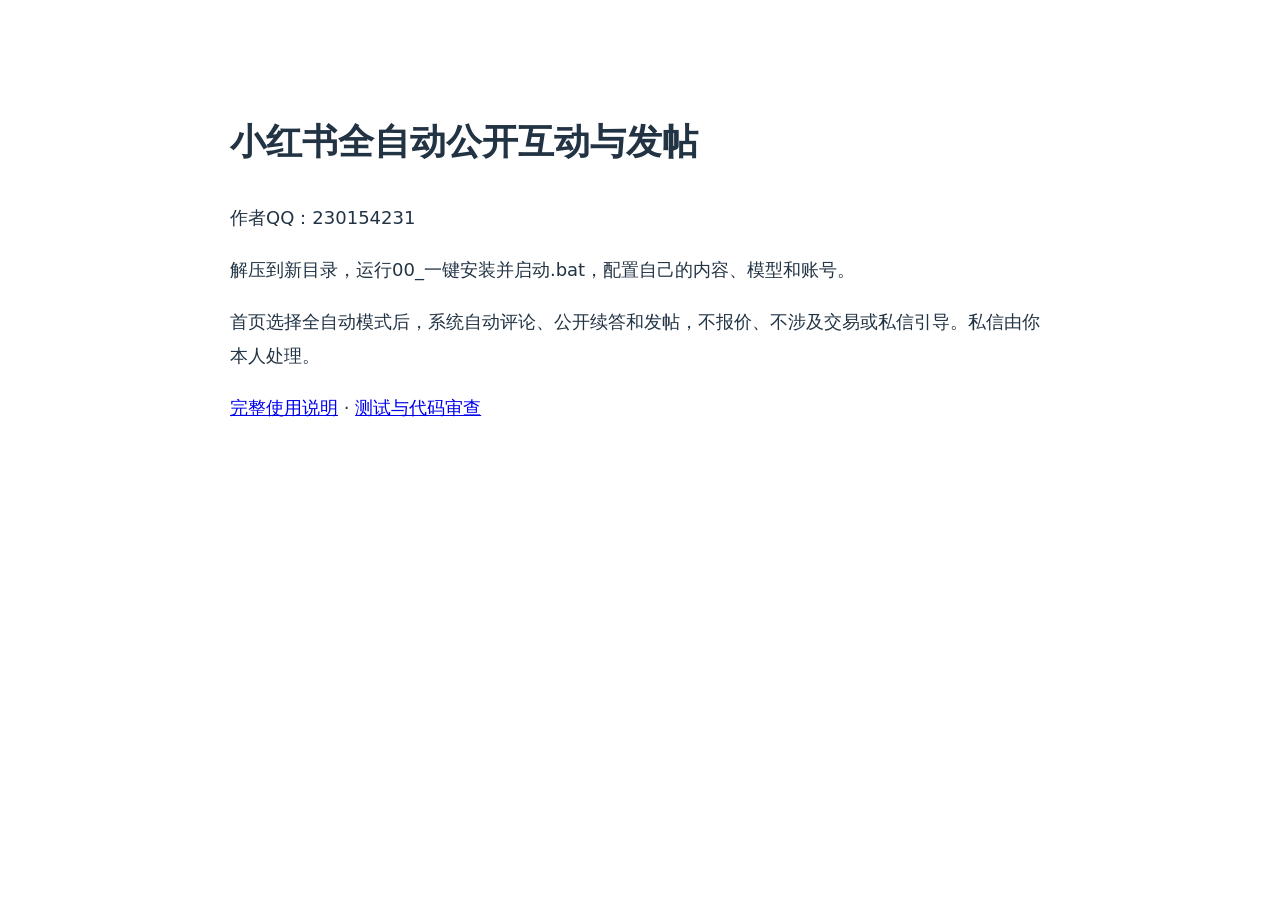
==== 00_开始前先看.html @ 42ea4506 "Initial open-source release v0.4.1" ====
<!doctype html><html lang="zh-CN"><meta charset="utf-8"><meta name="viewport" content="width=device-width,initial-scale=1"><title>小红书公开互动 v0.4.1</title><style>body{font:18px/1.9 system-ui;max-width:820px;margin:60px auto;padding:24px;color:#234}</style><h1>小红书全自动公开互动与发帖</h1><p>作者QQ：230154231</p><p>解压到新目录，运行00_一键安装并启动.bat，配置自己的内容、模型和账号。</p><p>首页选择全自动模式后，系统自动评论、公开续答和发帖，不报价、不涉及交易或私信引导。私信由你本人处理。</p><p><a href="完整流程与使用说明.html">完整使用说明</a> · <a href="docs/测试与代码审查.md">测试与代码审查</a></p></html>
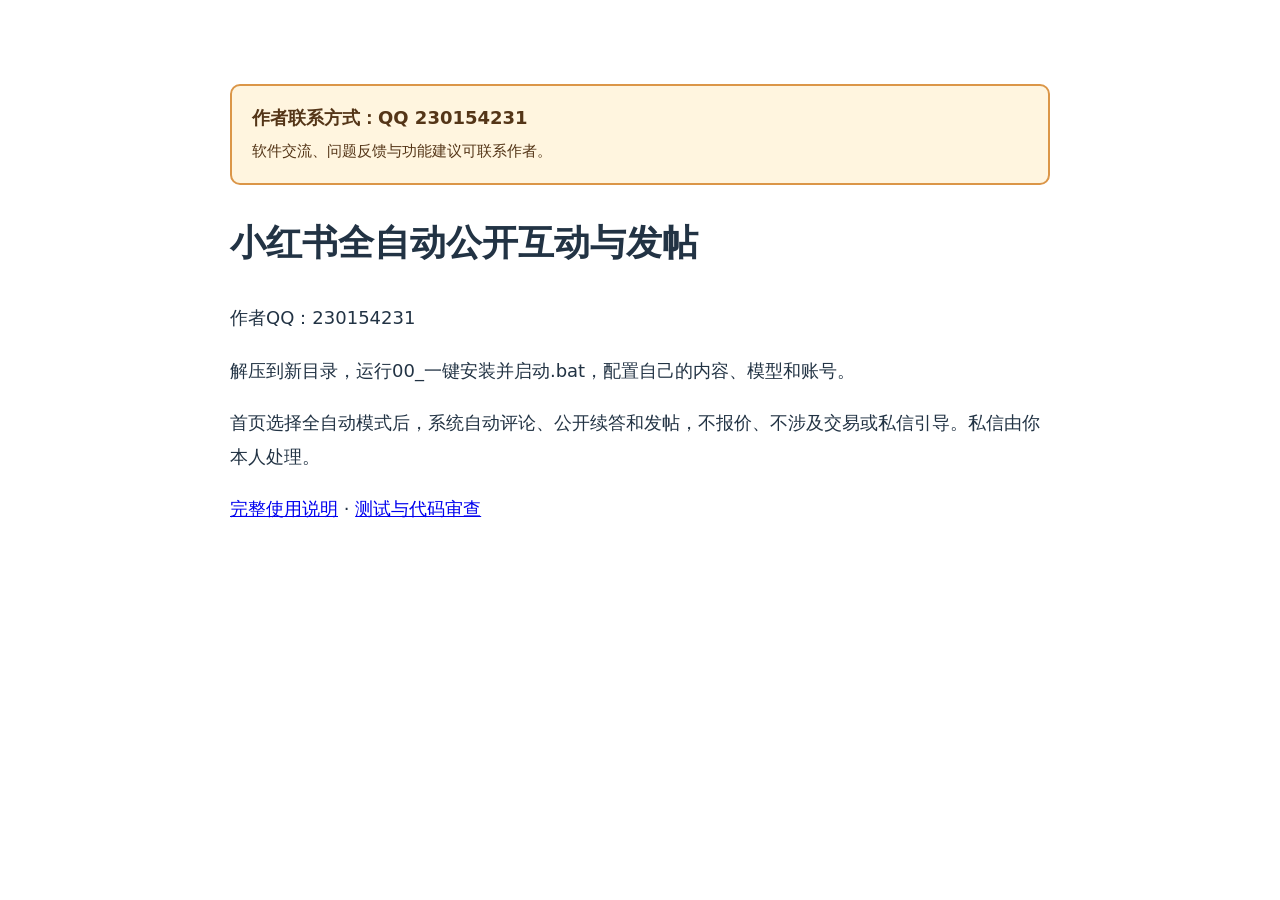
==== commit 776ed6a6: "docs: prominently display author QQ in guides and interface" ====
--- a/00_开始前先看.html
+++ b/00_开始前先看.html
@@ -1 +1 @@
-<!doctype html><html lang="zh-CN"><meta charset="utf-8"><meta name="viewport" content="width=device-width,initial-scale=1"><title>小红书公开互动 v0.4.1</title><style>body{font:18px/1.9 system-ui;max-width:820px;margin:60px auto;padding:24px;color:#234}</style><h1>小红书全自动公开互动与发帖</h1><p>作者QQ：230154231</p><p>解压到新目录，运行00_一键安装并启动.bat，配置自己的内容、模型和账号。</p><p>首页选择全自动模式后，系统自动评论、公开续答和发帖，不报价、不涉及交易或私信引导。私信由你本人处理。</p><p><a href="完整流程与使用说明.html">完整使用说明</a> · <a href="docs/测试与代码审查.md">测试与代码审查</a></p></html>+<!doctype html><html lang="zh-CN"><meta charset="utf-8"><meta name="viewport" content="width=device-width,initial-scale=1"><title>小红书公开互动 v0.4.1</title><style>body{font:18px/1.9 system-ui;max-width:820px;margin:60px auto;padding:24px;color:#234}</style><div role="note" style="padding:16px 20px;margin:0 0 22px;border:2px solid #db9648;border-radius:10px;background:#fff5df;color:#543517;font-size:18px;line-height:1.8"><strong>作者联系方式：QQ 230154231</strong><br><span style="font-size:15px">软件交流、问题反馈与功能建议可联系作者。</span></div><h1>小红书全自动公开互动与发帖</h1><p>作者QQ：230154231</p><p>解压到新目录，运行00_一键安装并启动.bat，配置自己的内容、模型和账号。</p><p>首页选择全自动模式后，系统自动评论、公开续答和发帖，不报价、不涉及交易或私信引导。私信由你本人处理。</p><p><a href="完整流程与使用说明.html">完整使用说明</a> · <a href="docs/测试与代码审查.md">测试与代码审查</a></p></html>
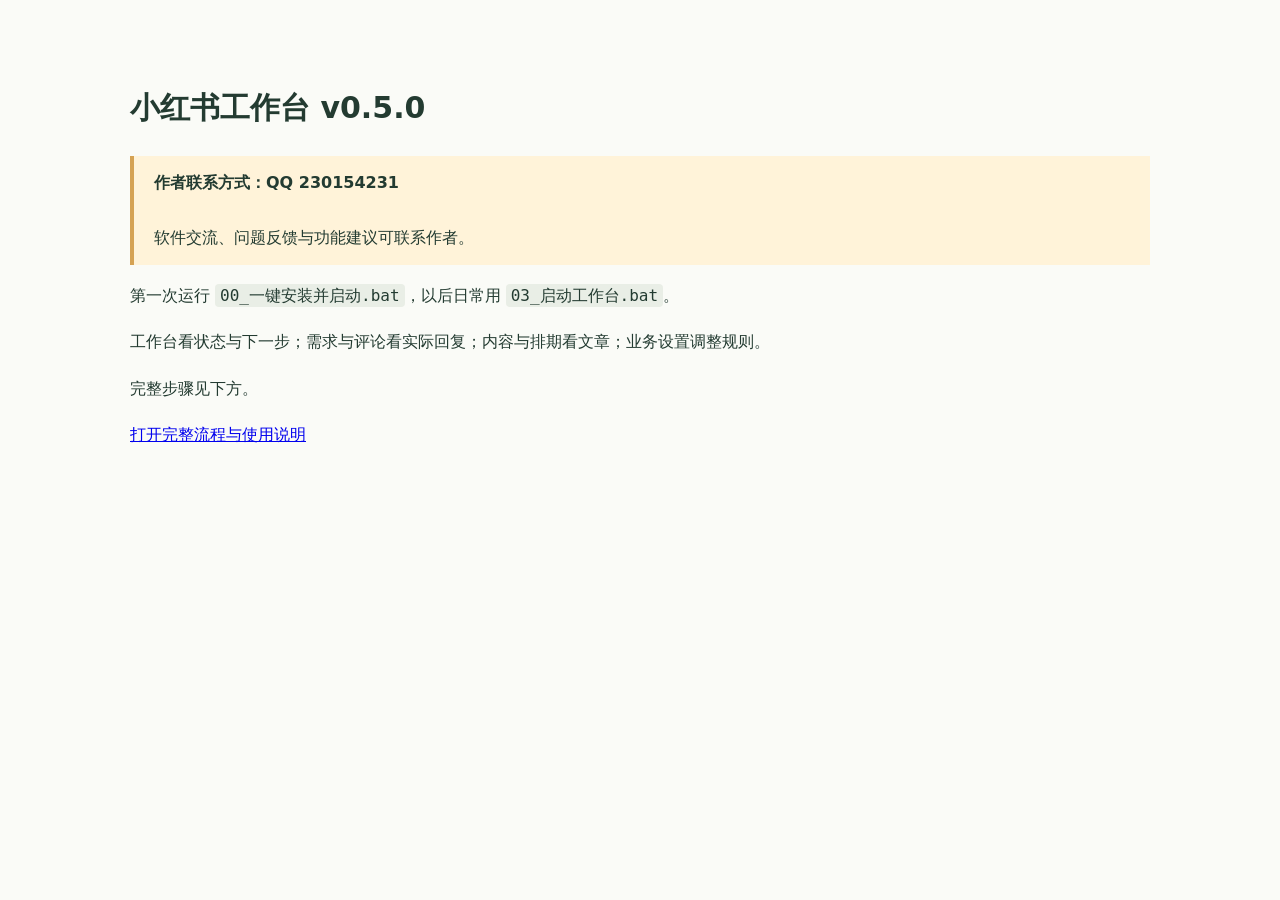
==== commit c5ff3b1c: "feat: simplify workflow status, queue controls, and scheduling" ====
--- a/00_开始前先看.html
+++ b/00_开始前先看.html
@@ -1 +1 @@
-<!doctype html><html lang="zh-CN"><meta charset="utf-8"><meta name="viewport" content="width=device-width,initial-scale=1"><title>小红书公开互动 v0.4.1</title><style>body{font:18px/1.9 system-ui;max-width:820px;margin:60px auto;padding:24px;color:#234}</style><div role="note" style="padding:16px 20px;margin:0 0 22px;border:2px solid #db9648;border-radius:10px;background:#fff5df;color:#543517;font-size:18px;line-height:1.8"><strong>作者联系方式：QQ 230154231</strong><br><span style="font-size:15px">软件交流、问题反馈与功能建议可联系作者。</span></div><h1>小红书全自动公开互动与发帖</h1><p>作者QQ：230154231</p><p>解压到新目录，运行00_一键安装并启动.bat，配置自己的内容、模型和账号。</p><p>首页选择全自动模式后，系统自动评论、公开续答和发帖，不报价、不涉及交易或私信引导。私信由你本人处理。</p><p><a href="完整流程与使用说明.html">完整使用说明</a> · <a href="docs/测试与代码审查.md">测试与代码审查</a></p></html>+<!doctype html><html lang="zh-CN"><meta charset="utf-8"><meta name="viewport" content="width=device-width,initial-scale=1"><title>小红书工作台 v0.5.0 使用说明</title><style>body{font:16px/1.9 "Microsoft YaHei",system-ui;max-width:1020px;margin:35px auto;padding:24px;color:#233b31;background:#fafbf7}h1{font-size:30px}h2{border-top:1px solid #dbe1d7;padding-top:26px;margin-top:38px}.contact{background:#fff3d9;border-left:4px solid #d5a253;padding:12px 20px;margin:0}table{width:100%;border-collapse:collapse;background:white}td{border:1px solid #dbe1d7;padding:12px;vertical-align:top}tr:first-child{font-weight:bold;background:#eaf0e7}.table-wrap{overflow:auto}code{background:#e9eee6;padding:2px 5px;border-radius:4px}li{margin:10px 0}hr{border:0;border-top:1px solid #dbe1d7;margin-top:36px}</style><body><h1>小红书工作台 v0.5.0</h1><p class="contact"><strong>作者联系方式：QQ 230154231</strong></p><p class="contact">软件交流、问题反馈与功能建议可联系作者。</p><p>第一次运行 <code>00_一键安装并启动.bat</code>，以后日常用 <code>03_启动工作台.bat</code>。</p><p>工作台看状态与下一步；需求与评论看实际回复；内容与排期看文章；业务设置调整规则。</p><p>完整步骤见下方。</p><p><a href="完整流程与使用说明.html">打开完整流程与使用说明</a></p></body></html>
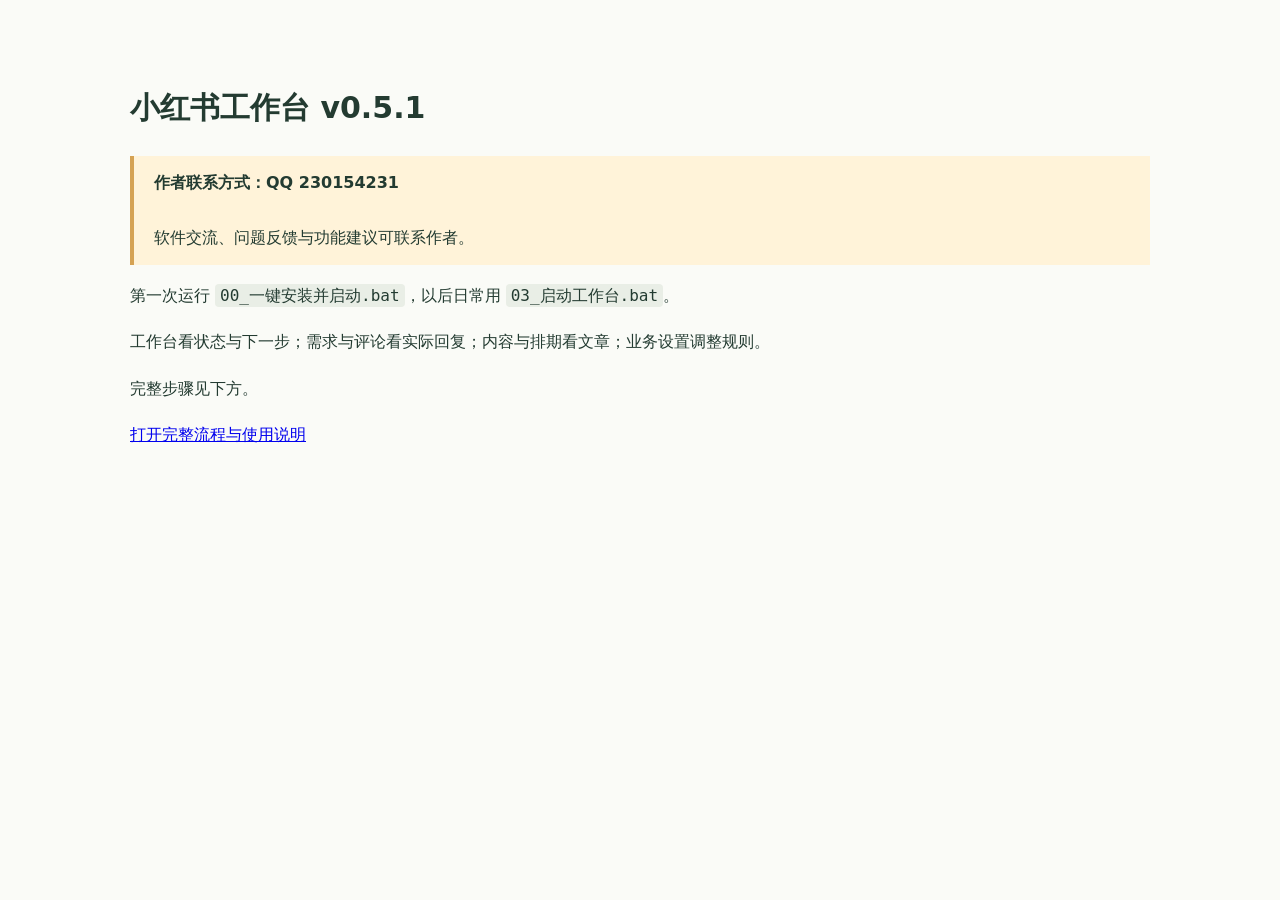
==== commit 68b04ad2: "fix: enforce JSON response contract and clarify writing checks" ====
--- a/00_开始前先看.html
+++ b/00_开始前先看.html
@@ -1 +1 @@
-<!doctype html><html lang="zh-CN"><meta charset="utf-8"><meta name="viewport" content="width=device-width,initial-scale=1"><title>小红书工作台 v0.5.0 使用说明</title><style>body{font:16px/1.9 "Microsoft YaHei",system-ui;max-width:1020px;margin:35px auto;padding:24px;color:#233b31;background:#fafbf7}h1{font-size:30px}h2{border-top:1px solid #dbe1d7;padding-top:26px;margin-top:38px}.contact{background:#fff3d9;border-left:4px solid #d5a253;padding:12px 20px;margin:0}table{width:100%;border-collapse:collapse;background:white}td{border:1px solid #dbe1d7;padding:12px;vertical-align:top}tr:first-child{font-weight:bold;background:#eaf0e7}.table-wrap{overflow:auto}code{background:#e9eee6;padding:2px 5px;border-radius:4px}li{margin:10px 0}hr{border:0;border-top:1px solid #dbe1d7;margin-top:36px}</style><body><h1>小红书工作台 v0.5.0</h1><p class="contact"><strong>作者联系方式：QQ 230154231</strong></p><p class="contact">软件交流、问题反馈与功能建议可联系作者。</p><p>第一次运行 <code>00_一键安装并启动.bat</code>，以后日常用 <code>03_启动工作台.bat</code>。</p><p>工作台看状态与下一步；需求与评论看实际回复；内容与排期看文章；业务设置调整规则。</p><p>完整步骤见下方。</p><p><a href="完整流程与使用说明.html">打开完整流程与使用说明</a></p></body></html>
+<!doctype html><html lang="zh-CN"><meta charset="utf-8"><meta name="viewport" content="width=device-width,initial-scale=1"><title>小红书工作台 v0.5.1 使用说明</title><style>body{font:16px/1.9 "Microsoft YaHei",system-ui;max-width:1020px;margin:35px auto;padding:24px;color:#233b31;background:#fafbf7}h1{font-size:30px}h2{border-top:1px solid #dbe1d7;padding-top:26px;margin-top:38px}.contact{background:#fff3d9;border-left:4px solid #d5a253;padding:12px 20px;margin:0}table{width:100%;border-collapse:collapse;background:white}td{border:1px solid #dbe1d7;padding:12px;vertical-align:top}tr:first-child{font-weight:bold;background:#eaf0e7}.table-wrap{overflow:auto}code{background:#e9eee6;padding:2px 5px;border-radius:4px}li{margin:10px 0}hr{border:0;border-top:1px solid #dbe1d7;margin-top:36px}</style><body><h1>小红书工作台 v0.5.1</h1><p class="contact"><strong>作者联系方式：QQ 230154231</strong></p><p class="contact">软件交流、问题反馈与功能建议可联系作者。</p><p>第一次运行 <code>00_一键安装并启动.bat</code>，以后日常用 <code>03_启动工作台.bat</code>。</p><p>工作台看状态与下一步；需求与评论看实际回复；内容与排期看文章；业务设置调整规则。</p><p>完整步骤见下方。</p><p><a href="完整流程与使用说明.html">打开完整流程与使用说明</a></p></body></html>
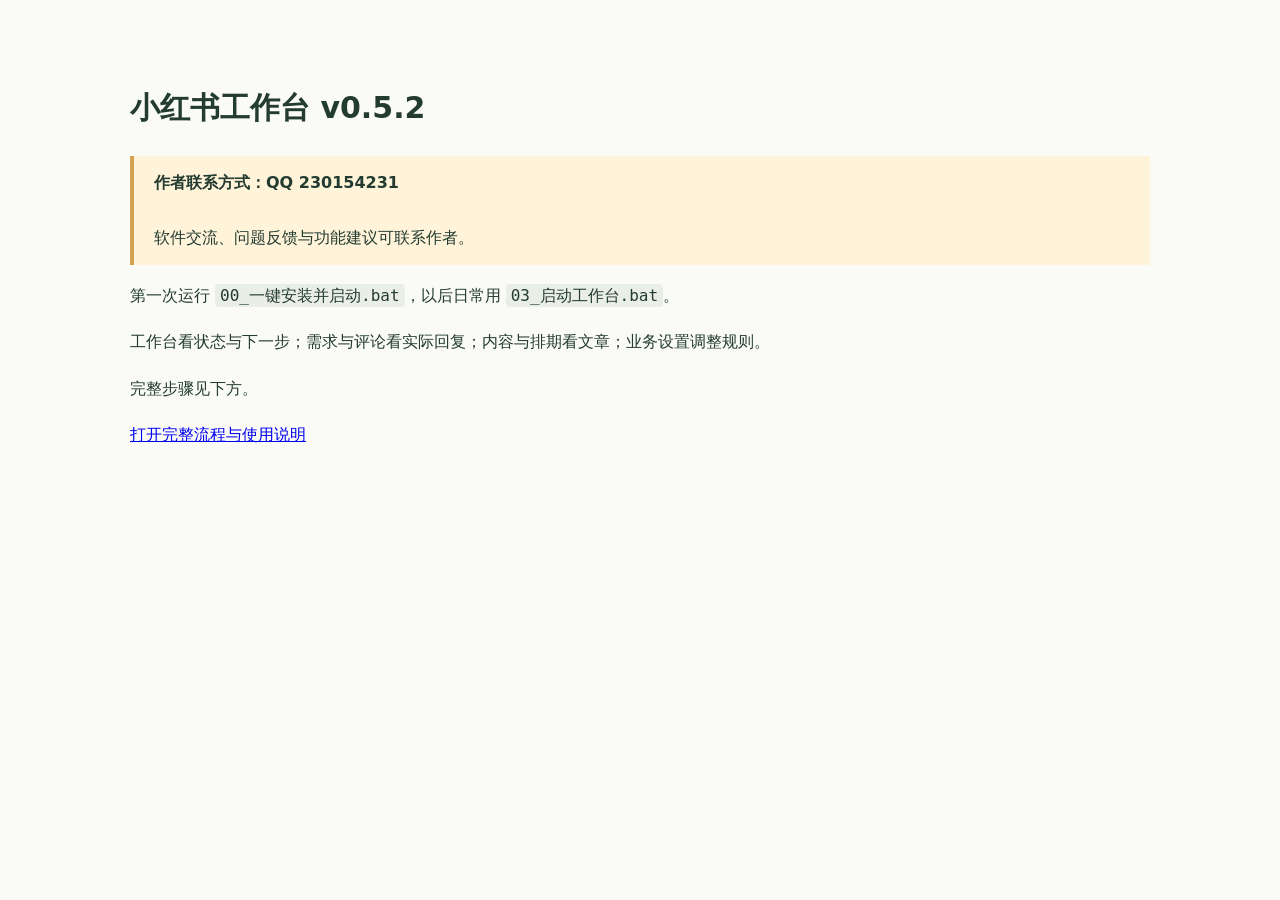
==== commit f415f4d8: "fix: bound comment monitoring and prioritize manual work" ====
--- a/00_开始前先看.html
+++ b/00_开始前先看.html
@@ -1 +1 @@
-<!doctype html><html lang="zh-CN"><meta charset="utf-8"><meta name="viewport" content="width=device-width,initial-scale=1"><title>小红书工作台 v0.5.1 使用说明</title><style>body{font:16px/1.9 "Microsoft YaHei",system-ui;max-width:1020px;margin:35px auto;padding:24px;color:#233b31;background:#fafbf7}h1{font-size:30px}h2{border-top:1px solid #dbe1d7;padding-top:26px;margin-top:38px}.contact{background:#fff3d9;border-left:4px solid #d5a253;padding:12px 20px;margin:0}table{width:100%;border-collapse:collapse;background:white}td{border:1px solid #dbe1d7;padding:12px;vertical-align:top}tr:first-child{font-weight:bold;background:#eaf0e7}.table-wrap{overflow:auto}code{background:#e9eee6;padding:2px 5px;border-radius:4px}li{margin:10px 0}hr{border:0;border-top:1px solid #dbe1d7;margin-top:36px}</style><body><h1>小红书工作台 v0.5.1</h1><p class="contact"><strong>作者联系方式：QQ 230154231</strong></p><p class="contact">软件交流、问题反馈与功能建议可联系作者。</p><p>第一次运行 <code>00_一键安装并启动.bat</code>，以后日常用 <code>03_启动工作台.bat</code>。</p><p>工作台看状态与下一步；需求与评论看实际回复；内容与排期看文章；业务设置调整规则。</p><p>完整步骤见下方。</p><p><a href="完整流程与使用说明.html">打开完整流程与使用说明</a></p></body></html>
+<!doctype html><html lang="zh-CN"><meta charset="utf-8"><meta name="viewport" content="width=device-width,initial-scale=1"><title>小红书工作台 v0.5.2 使用说明</title><style>body{font:16px/1.9 "Microsoft YaHei",system-ui;max-width:1020px;margin:35px auto;padding:24px;color:#233b31;background:#fafbf7}h1{font-size:30px}h2{border-top:1px solid #dbe1d7;padding-top:26px;margin-top:38px}.contact{background:#fff3d9;border-left:4px solid #d5a253;padding:12px 20px;margin:0}table{width:100%;border-collapse:collapse;background:white}td{border:1px solid #dbe1d7;padding:12px;vertical-align:top}tr:first-child{font-weight:bold;background:#eaf0e7}.table-wrap{overflow:auto}code{background:#e9eee6;padding:2px 5px;border-radius:4px}li{margin:10px 0}hr{border:0;border-top:1px solid #dbe1d7;margin-top:36px}</style><body><h1>小红书工作台 v0.5.2</h1><p class="contact"><strong>作者联系方式：QQ 230154231</strong></p><p class="contact">软件交流、问题反馈与功能建议可联系作者。</p><p>第一次运行 <code>00_一键安装并启动.bat</code>，以后日常用 <code>03_启动工作台.bat</code>。</p><p>工作台看状态与下一步；需求与评论看实际回复；内容与排期看文章；业务设置调整规则。</p><p>完整步骤见下方。</p><p><a href="完整流程与使用说明.html">打开完整流程与使用说明</a></p></body></html>
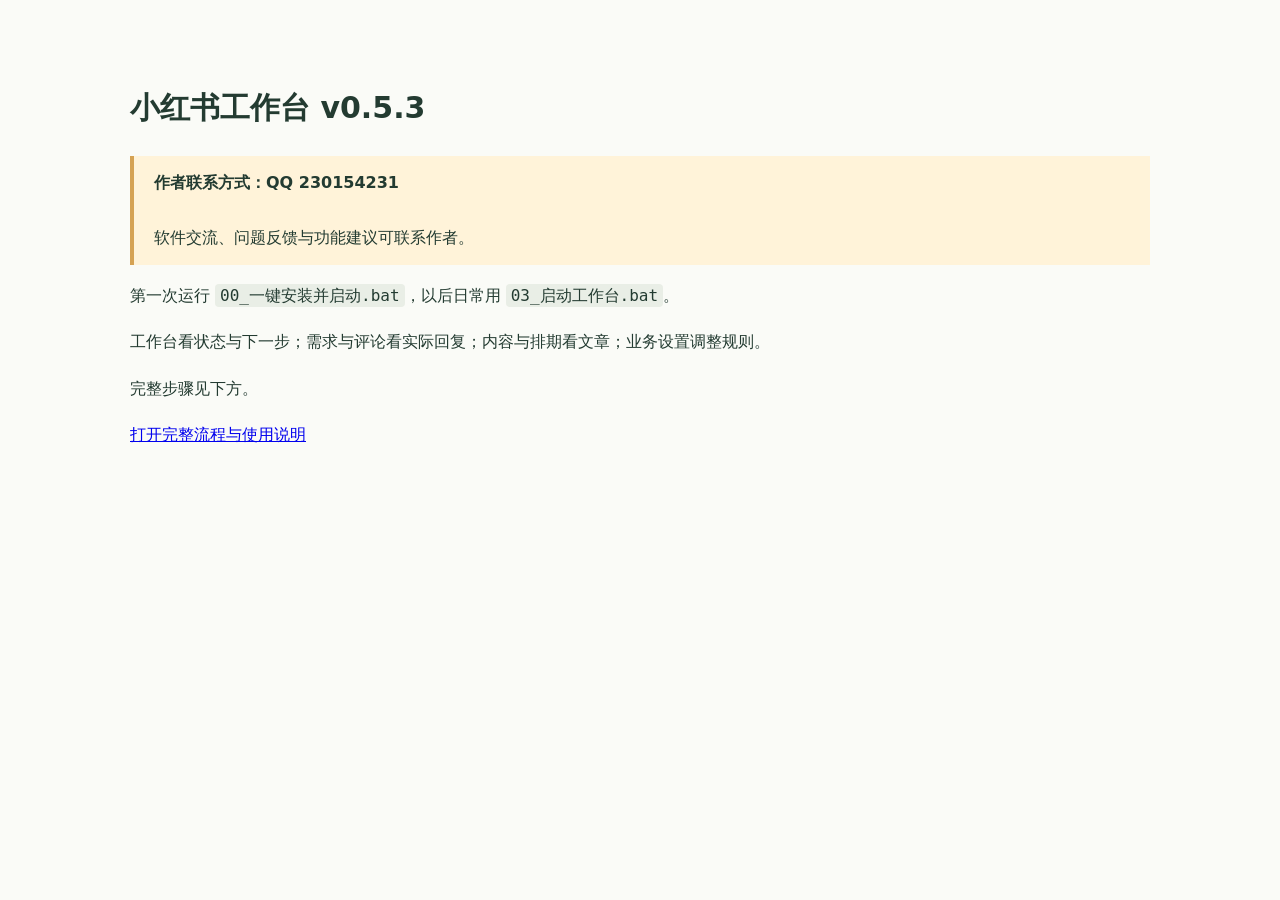
==== commit 2c45d2c7: "feat: detect incident recovery and clear resolved alerts" ====
--- a/00_开始前先看.html
+++ b/00_开始前先看.html
@@ -1 +1 @@
-<!doctype html><html lang="zh-CN"><meta charset="utf-8"><meta name="viewport" content="width=device-width,initial-scale=1"><title>小红书工作台 v0.5.2 使用说明</title><style>body{font:16px/1.9 "Microsoft YaHei",system-ui;max-width:1020px;margin:35px auto;padding:24px;color:#233b31;background:#fafbf7}h1{font-size:30px}h2{border-top:1px solid #dbe1d7;padding-top:26px;margin-top:38px}.contact{background:#fff3d9;border-left:4px solid #d5a253;padding:12px 20px;margin:0}table{width:100%;border-collapse:collapse;background:white}td{border:1px solid #dbe1d7;padding:12px;vertical-align:top}tr:first-child{font-weight:bold;background:#eaf0e7}.table-wrap{overflow:auto}code{background:#e9eee6;padding:2px 5px;border-radius:4px}li{margin:10px 0}hr{border:0;border-top:1px solid #dbe1d7;margin-top:36px}</style><body><h1>小红书工作台 v0.5.2</h1><p class="contact"><strong>作者联系方式：QQ 230154231</strong></p><p class="contact">软件交流、问题反馈与功能建议可联系作者。</p><p>第一次运行 <code>00_一键安装并启动.bat</code>，以后日常用 <code>03_启动工作台.bat</code>。</p><p>工作台看状态与下一步；需求与评论看实际回复；内容与排期看文章；业务设置调整规则。</p><p>完整步骤见下方。</p><p><a href="完整流程与使用说明.html">打开完整流程与使用说明</a></p></body></html>
+<!doctype html><html lang="zh-CN"><meta charset="utf-8"><meta name="viewport" content="width=device-width,initial-scale=1"><title>小红书工作台 v0.5.3 使用说明</title><style>body{font:16px/1.9 "Microsoft YaHei",system-ui;max-width:1020px;margin:35px auto;padding:24px;color:#233b31;background:#fafbf7}h1{font-size:30px}h2{border-top:1px solid #dbe1d7;padding-top:26px;margin-top:38px}.contact{background:#fff3d9;border-left:4px solid #d5a253;padding:12px 20px;margin:0}table{width:100%;border-collapse:collapse;background:white}td{border:1px solid #dbe1d7;padding:12px;vertical-align:top}tr:first-child{font-weight:bold;background:#eaf0e7}.table-wrap{overflow:auto}code{background:#e9eee6;padding:2px 5px;border-radius:4px}li{margin:10px 0}hr{border:0;border-top:1px solid #dbe1d7;margin-top:36px}</style><body><h1>小红书工作台 v0.5.3</h1><p class="contact"><strong>作者联系方式：QQ 230154231</strong></p><p class="contact">软件交流、问题反馈与功能建议可联系作者。</p><p>第一次运行 <code>00_一键安装并启动.bat</code>，以后日常用 <code>03_启动工作台.bat</code>。</p><p>工作台看状态与下一步；需求与评论看实际回复；内容与排期看文章；业务设置调整规则。</p><p>完整步骤见下方。</p><p><a href="完整流程与使用说明.html">打开完整流程与使用说明</a></p></body></html>
